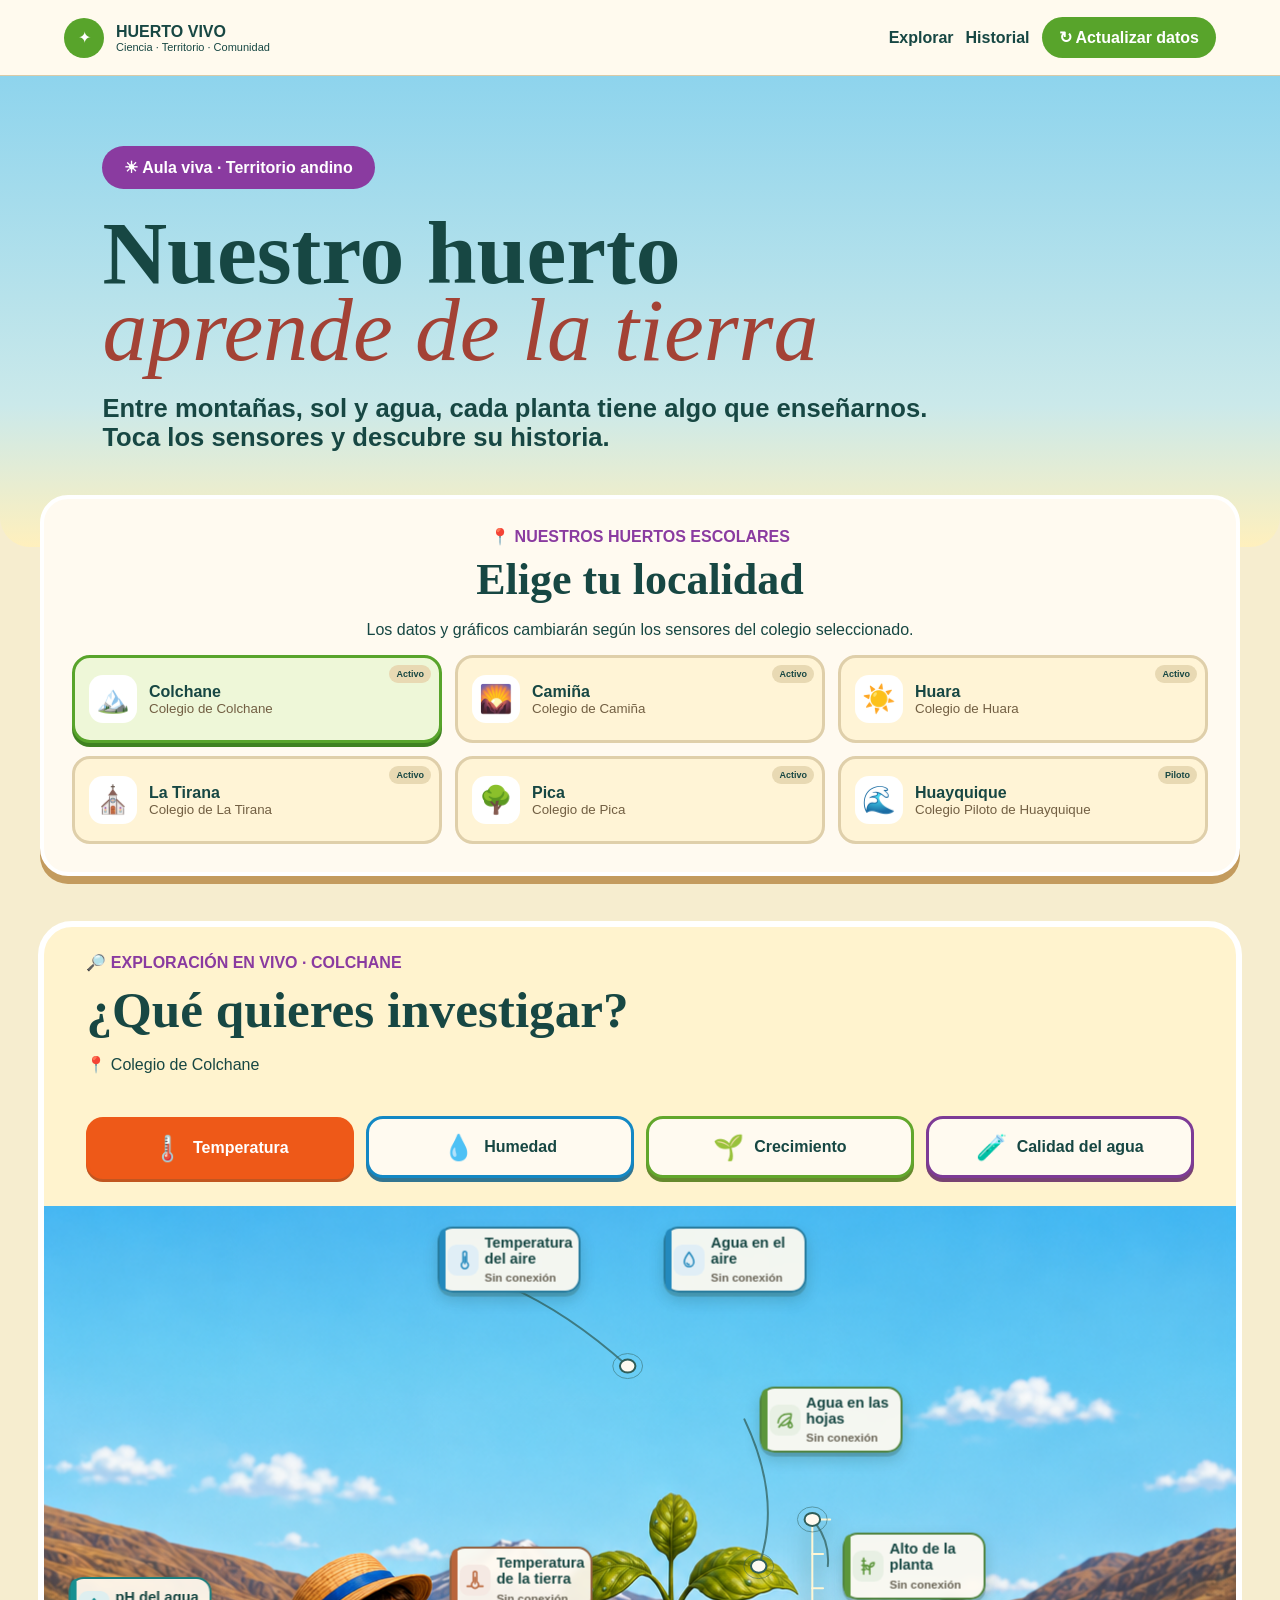
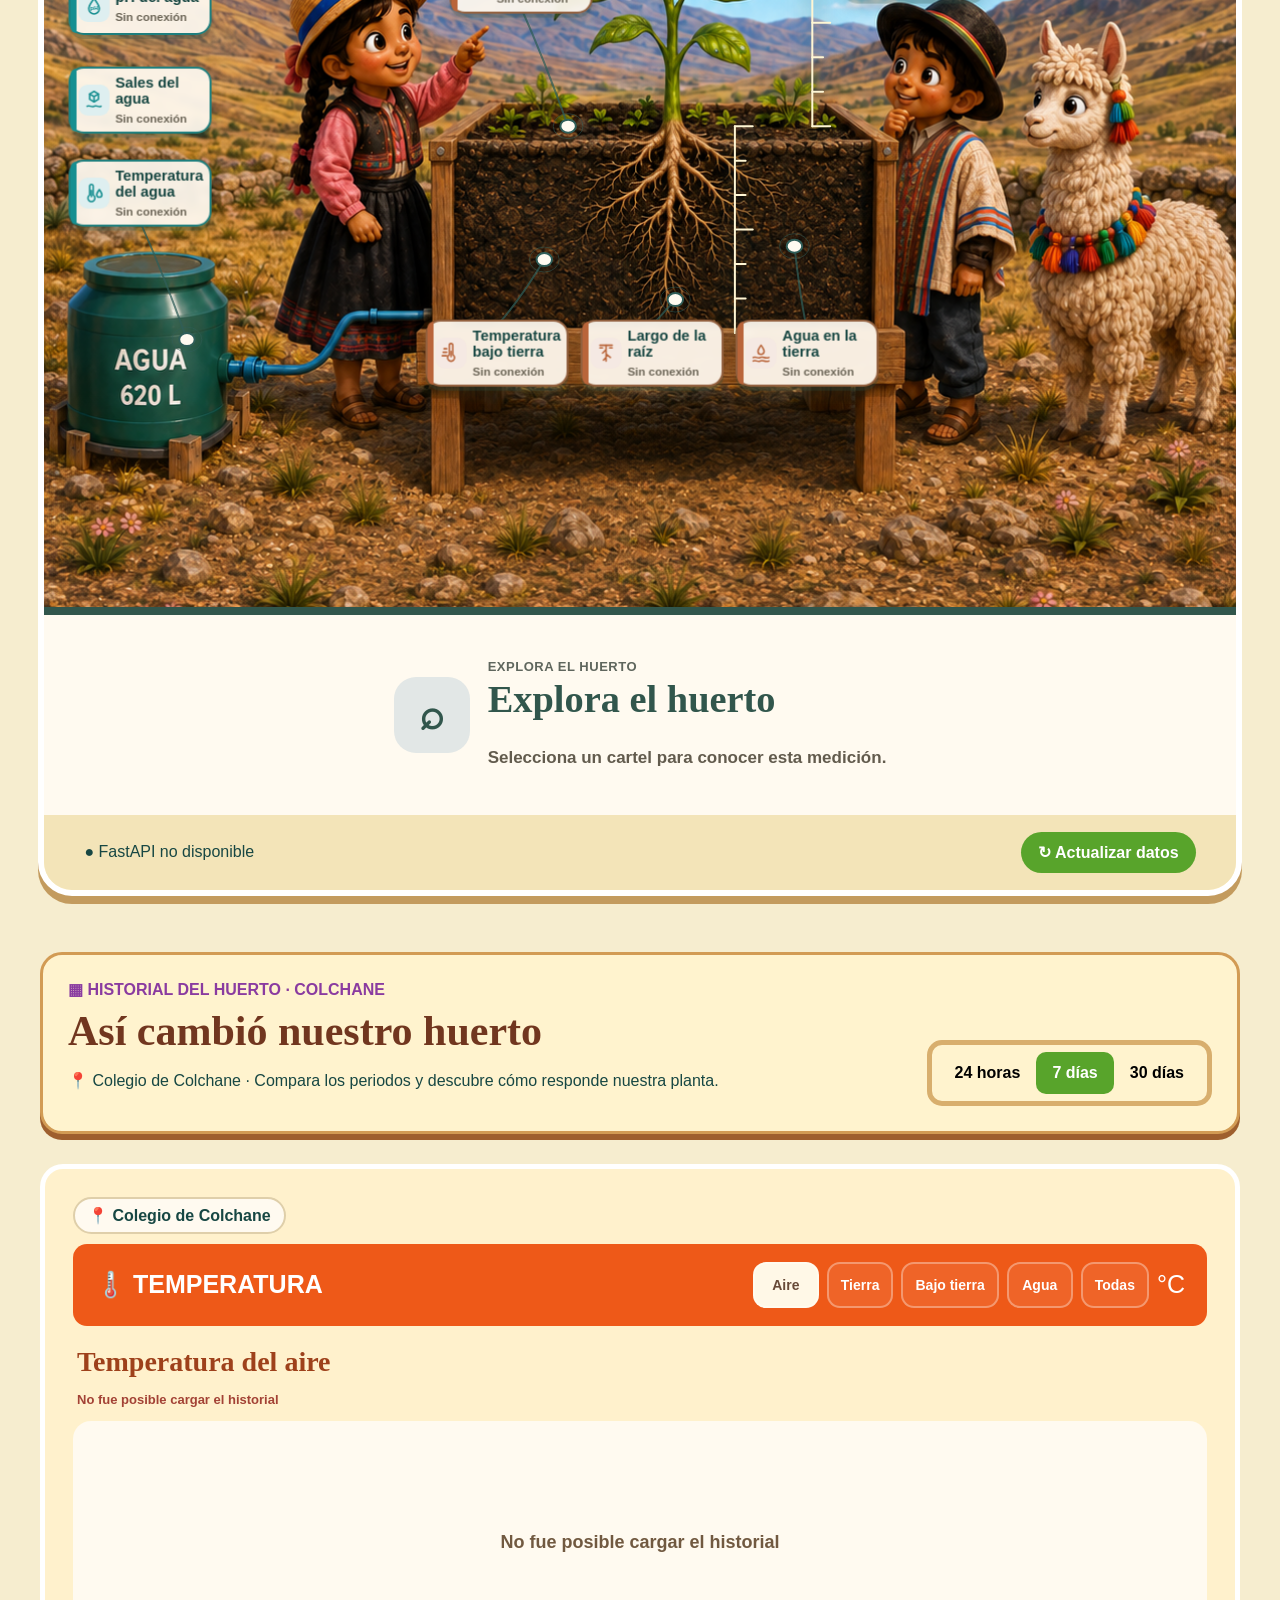
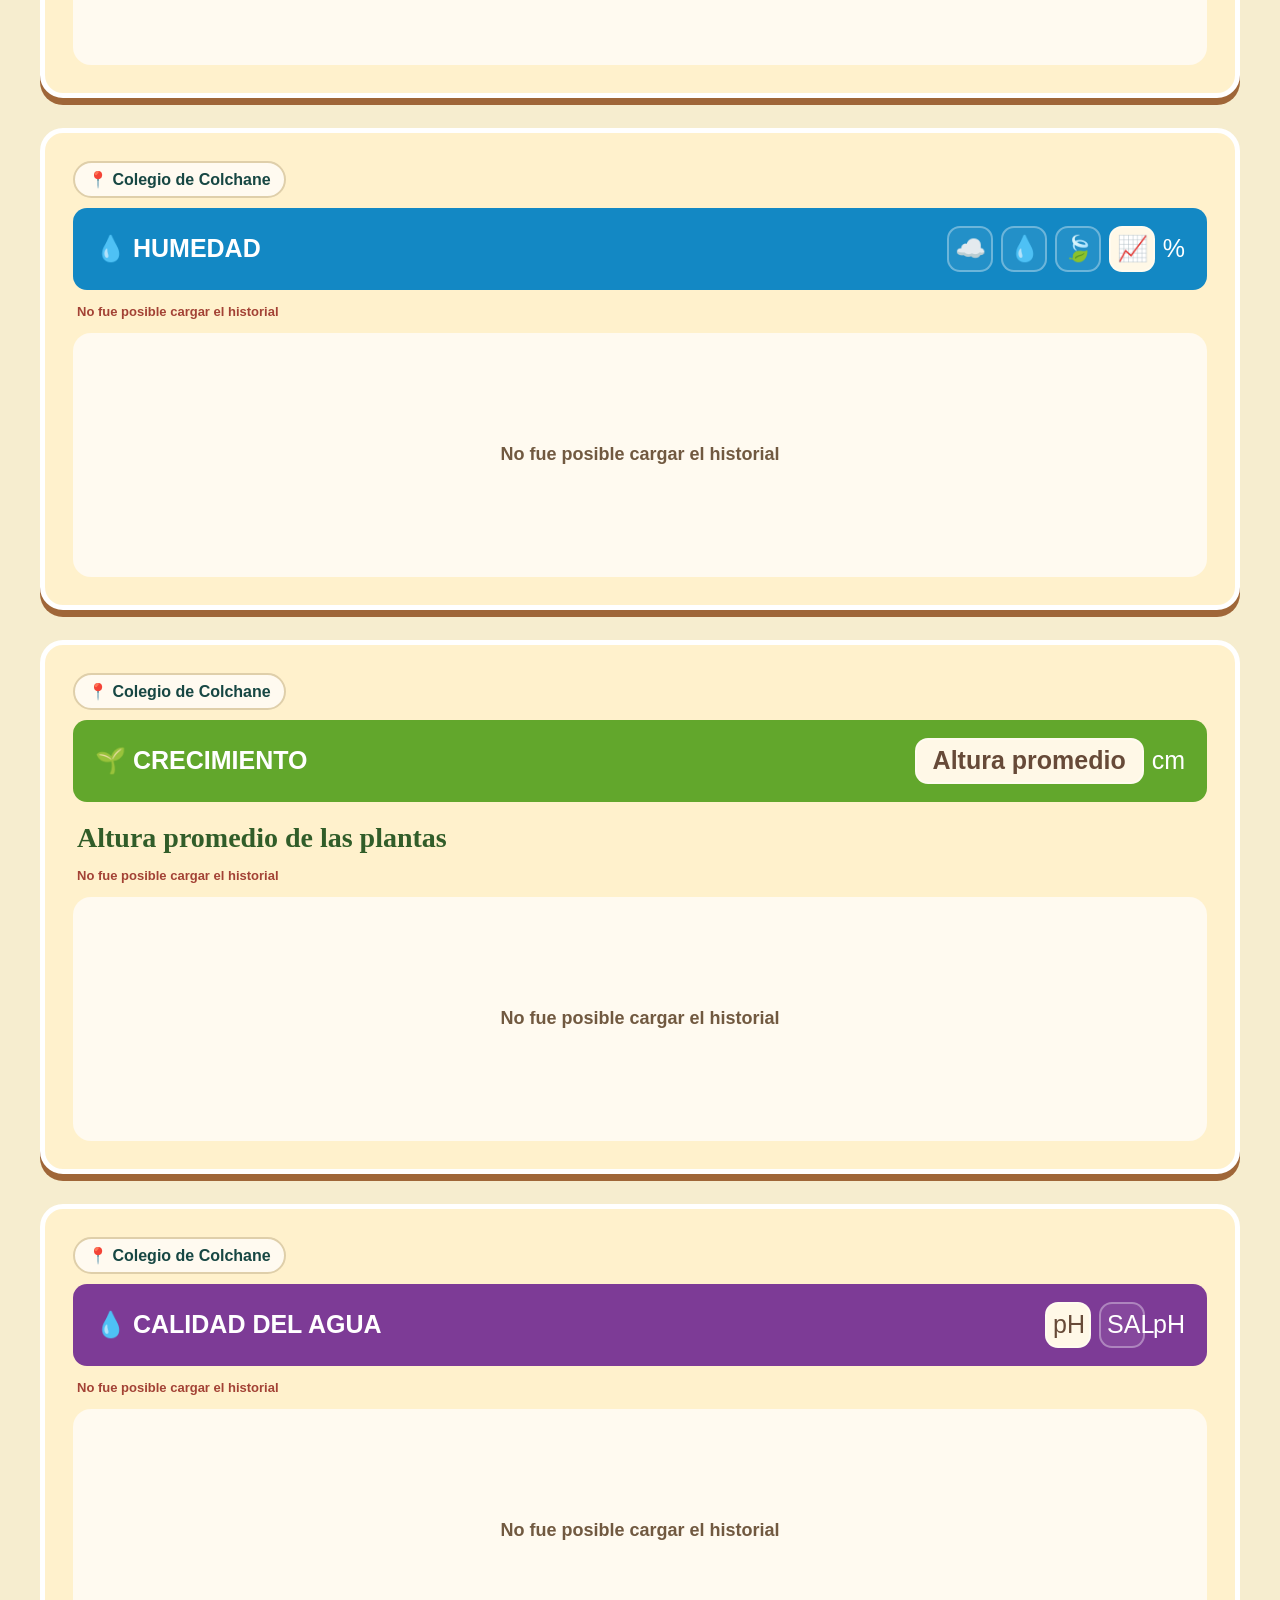
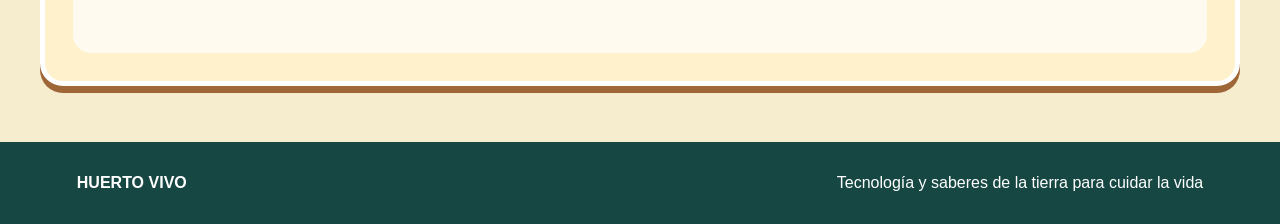
==== frontend/index.html @ 8fa660fb "Initial commit" ====
<!doctype html>
<html lang="es"><head><meta charset="UTF-8"><meta name="viewport" content="width=device-width,initial-scale=1"><title>Huerto Vivo Escolar</title><meta name="description" content="Explora los sensores de los huertos escolares de Tarapacá."><link rel="icon" href="img/favicon.svg"><link rel="stylesheet" href="css/estilos.css?v=8"><link rel="stylesheet" href="css/estados.css?v=2"></head>
<body>
<header class="topbar"><a class="brand" href="#inicio"><span class="brand-icon">✦</span><span><b>HUERTO VIVO</b><small>Ciencia · Territorio · Comunidad</small></span></a><nav><a href="#explorar">Explorar</a><a href="#historial">Historial</a><button class="refresh">↻ Actualizar</button></nav></header>
<main>
<section id="inicio" class="hero"><span class="eyebrow">☀ Aula viva · Territorio andino</span><h1>Nuestro huerto<br><em>aprende de la tierra</em></h1><p>Entre montañas, sol y agua, cada planta tiene algo que enseñarnos. Toca los sensores y descubre su historia.</p></section>
<section class="locality-section"><header><span>📍 Nuestros huertos escolares</span><h2>Elige tu localidad</h2><p>Los datos y gráficos cambiarán según los sensores del colegio seleccionado.</p></header><div id="localidades" class="locality-grid"></div></section>
<section id="explorar" class="explore-shell">
<div class="section-heading"><div><span id="explore-label">🔎 Exploración en vivo</span><h2>¿Qué quieres investigar?</h2><p id="school-context"></p></div></div>
<nav id="research-categories" class="research-categories" aria-label="Variables para investigar"></nav>
<section class="huerto-scene" aria-label="Escena del huerto escolar andino">
<div class="huerto-scene__canvas">
<img class="huerto-scene__background" src="img/huerto-escolar-limpio-recortado.png" width="1186" height="996" alt="Huerto escolar en el paisaje andino">
<svg class="huerto-scene__connections" viewBox="0 0 100 100" preserveAspectRatio="none" aria-hidden="true" focusable="false"></svg>
<div class="huerto-scene__markers"></div>
</div>
<div class="huerto-scene__cards" aria-label="Variables del huerto"></div>
</section>
<section id="educational-detail-panel" class="educational-detail educational-detail--empty" aria-labelledby="educational-detail-title" data-detail-state="empty">
<div class="educational-detail__primary"><div id="educational-detail-icon" class="educational-detail__icon" aria-hidden="true">⌕</div><div><span id="educational-detail-state" class="educational-detail__state">Explora el huerto</span><h3 id="educational-detail-title">Explora el huerto</h3><div id="educational-detail-value-wrap" class="educational-detail__value" hidden><strong id="educational-detail-value"></strong><span id="educational-detail-unit"></span></div><p id="educational-detail-message">Selecciona un cartel para conocer esta medición.</p></div></div>
<div id="educational-detail-context" class="educational-detail__context" hidden><dl><div><dt>Huerto seleccionado</dt><dd id="educational-detail-school"></dd></div><div><dt>Localidad</dt><dd id="educational-detail-locality"></dd></div><div id="educational-detail-date-row"><dt>Última medición</dt><dd id="educational-detail-date"></dd></div><div><dt>Fuente</dt><dd id="educational-detail-source"></dd></div></dl><div class="educational-detail__explanation"><h4>¿Qué nos muestra?</h4><p id="educational-detail-explanation"></p></div></div>
</section>
<p id="educational-detail-status" class="visually-hidden" role="status" aria-live="polite" aria-atomic="true"></p>
<div class="updated"><span id="source">● Datos demostrativos</span><button class="refresh">↻ Actualizar datos</button></div></section>
<section id="historial" class="history"><div class="history-title"><div><span id="history-label">▦ Historial del huerto</span><h2>Así cambió nuestro huerto</h2><p id="history-school"></p></div><div id="periods" class="periods"><button data-period="24h">24 horas</button><button data-period="7d" class="active">7 días</button><button data-period="30d">30 días</button></div></div><div id="charts"></div></section>
</main><footer><b>HUERTO VIVO</b><span>Tecnología y saberes de la tierra para cuidar la vida</span></footer><script type="module" src="js/app.js?v=10"></script></body></html>
---- frontend/css/estilos.css ----
:root{--ink:#174743;--cream:#fff3ce;--paper:#fffaf0;--purple:#8a3ba0;--green:#58a42b}*{box-sizing:border-box}html{scroll-behavior:smooth}body{margin:0;background:#f6edcf;color:var(--ink);font-family:Arial,sans-serif}button,a{font:inherit}button{cursor:pointer}.visually-hidden{position:absolute!important;width:1px!important;height:1px!important;padding:0!important;margin:-1px!important;overflow:hidden!important;clip:rect(0,0,0,0)!important;white-space:nowrap!important;border:0!important}.topbar{position:sticky;top:0;z-index:20;min-height:76px;display:flex;align-items:center;justify-content:space-between;padding:12px clamp(18px,5vw,72px);background:#fffaf0f5;border-bottom:1px solid #d9cba8}.brand{display:flex;gap:12px;align-items:center;text-decoration:none;color:var(--ink)}.brand-icon{width:40px;height:40px;display:grid;place-items:center;border-radius:50%;background:var(--green);color:#fff}.brand b,.brand small{display:block}.brand small{font-size:11px}.topbar nav{display:flex;gap:12px;align-items:center}.topbar nav a{color:var(--ink);text-decoration:none;font-weight:700}.topbar button,.updated button{border:0;border-radius:999px;background:var(--green);color:#fff;padding:11px 17px;font-weight:800}.hero{min-height:430px;padding:70px clamp(28px,8vw,110px);background:linear-gradient(#8ed4ed,#cbe9ea 70%,#fff0bd);border-radius:0 0 30px 30px}.eyebrow{display:inline-block;background:var(--purple);color:#fff;border-radius:999px;padding:12px 22px;font-weight:800}.hero h1,.locality-section h2,.section-heading h2,.history-title h2{font-family:Georgia,serif}.hero h1{margin:25px 0;font-size:clamp(54px,7vw,96px);line-height:.86}.hero h1 em{color:#a34235;font-weight:400}.hero p{max-width:850px;font-size:clamp(18px,2vw,26px);font-weight:700}.locality-section{width:min(1200px,94%);margin:-52px auto 45px;position:relative;z-index:2;padding:28px;background:var(--paper);border:4px solid #fff;border-radius:28px;box-shadow:0 8px 0 #c39b5e}.locality-section>header{text-align:center}.locality-section header>span{color:var(--purple);font-weight:900;text-transform:uppercase}.locality-section h2{margin:8px 0;font-size:44px}.locality-grid{display:grid;grid-template-columns:repeat(3,1fr);gap:13px}.locality-grid button{position:relative;display:grid;grid-template-columns:auto 1fr;gap:12px;align-items:center;min-height:88px;padding:14px;text-align:left;border:3px solid #dfcfaa;border-radius:18px;background:#fff4d6;color:var(--ink)}.locality-grid button.active{border-color:var(--green);background:#eef7d8;box-shadow:0 4px 0 #3f8120}.locality-icon{display:grid;place-items:center;width:48px;height:48px;border-radius:14px;background:#fff;font-size:27px}.locality-grid b,.locality-grid small{display:block}.locality-grid small{color:#725f43}.locality-grid em{position:absolute;right:8px;top:7px;padding:4px 7px;border-radius:99px;background:#e8d9b3;font-size:9px;font-style:normal;font-weight:900}.explore-shell{width:min(1380px,94%);margin:44px auto;background:var(--cream);border:6px solid #fff;border-radius:34px;overflow:hidden;box-shadow:0 8px 0 #c39b5e}.section-heading{display:flex;justify-content:space-between;align-items:center;padding:26px 42px}.section-heading span,.history-title span{color:var(--purple);font-weight:900;text-transform:uppercase}.section-heading h2{font-size:clamp(32px,4vw,54px);margin:8px 0}.huerto-scene{position:relative;width:100%;max-width:100%;overflow:hidden;background:#8ed4ed;isolation:isolate}.huerto-scene__background{position:relative;z-index:0;width:100%;height:auto;display:block}.huerto-scene__connections,.huerto-scene__markers,.huerto-scene__cards{position:absolute;inset:0;width:100%;height:100%}.huerto-scene__connections{z-index:1;pointer-events:none}.huerto-scene__markers{z-index:2}.huerto-scene__cards{z-index:3}.detail-card{--accent:#ef5a19;display:grid;grid-template-columns:auto 1fr auto;gap:22px;align-items:center;padding:30px 42px;background:var(--paper);border-top:8px solid var(--accent)}.detail-icon{width:76px;height:76px;display:grid;place-items:center;border-radius:22px;background:#eee;font-size:42px}.status{color:var(--green);font-weight:900}.detail-copy h3{font:700 34px Georgia,serif;margin:5px 0}.detail-value{min-width:220px;border-left:2px solid #e5d7b8;padding-left:26px}.detail-value strong{font-size:52px;color:var(--accent)}.detail-value span{margin-left:7px;font-weight:800}.detail-value small{display:block}.updated{display:flex;justify-content:space-between;align-items:center;padding:17px 40px;background:#f3e4b8}.history{width:min(1200px,94%);margin:56px auto}.history-title{display:flex;justify-content:space-between;align-items:end;gap:20px;padding:25px;background:var(--cream);border:3px solid #d29b54;border-radius:22px;box-shadow:0 6px 0 #9e5f2e}.history-title h2{font-size:42px;margin:8px 0;color:#71361f}.periods{display:flex;padding:7px;border:5px solid #d8ae6d;border-radius:15px}.periods button{border:0;background:transparent;padding:12px 16px;border-radius:10px;font-weight:800}.periods button.active{background:var(--green);color:#fff}.chart-card{margin-top:30px;padding:28px;border:5px solid #fff;border-radius:23px;background:#fff1cc;box-shadow:0 7px 0 #9f6638}.chart-school{display:inline-flex;margin-bottom:10px;padding:7px 13px;border:2px solid #dfcfaa;border-radius:99px;background:var(--paper);font-weight:900}.chart-card header{display:flex;justify-content:space-between;align-items:center;min-height:76px;padding:18px 22px;border-radius:14px;background:var(--accent);color:#fff;font-size:25px}.chart-controls{display:flex;align-items:center;gap:8px}.chart-controls button{width:46px;height:46px;border:2px solid #ffffff55;border-radius:13px;background:#ffffff12;color:#fff}.chart-controls button.active{background:#fff8e7;color:#674a38}.chart-wrap{margin-top:14px;padding:12px;background:var(--paper);border-radius:18px}.chart-wrap svg{width:100%;height:auto}.grid-line{stroke:#d9ccb2;stroke-dasharray:4 4}.chart-wrap text{fill:#715940;font-size:14px;font-weight:800}footer{display:flex;justify-content:space-between;padding:32px 6vw;background:#174743;color:#fff}
@media(max-width:760px){.topbar nav a,.brand small{display:none}.hero{min-height:350px;padding:45px 24px}.hero h1{font-size:48px}.locality-section{margin:-28px auto 30px;padding:18px 13px}.locality-grid{grid-template-columns:repeat(2,1fr);gap:9px}.locality-grid button{display:block;min-height:105px;padding:10px}.locality-icon{width:40px;height:40px;font-size:22px}.explore-shell{width:96%;border-width:3px}.section-heading{padding:20px}.detail-card{grid-template-columns:auto 1fr;padding:22px 18px}.detail-value{grid-column:1/-1;border:0;border-top:1px solid #ddd;padding:14px 0 0}.updated,.history-title{align-items:start;flex-direction:column}.periods{width:100%}.periods button{flex:1;padding:10px 5px}.chart-card{padding:12px}.chart-card header{font-size:17px}.chart-controls button{width:36px;height:36px}.chart-wrap{overflow-x:auto}.chart-wrap svg{min-width:650px}footer{flex-direction:column;gap:15px}}
.chart-controls .growth-only{width:auto;padding:0 16px;font-weight:900}.growth-card>h3{margin:20px 4px 0;color:#315d29;font:700 28px Georgia,serif}.growth-summary{display:grid;grid-template-columns:1.2fr 1fr .8fr;gap:12px;margin:16px 4px}.growth-summary>div{display:grid;gap:5px;padding:14px;border:2px solid #d7ddb8;border-radius:14px;background:#f9f6dd}.growth-summary small{color:#715940;font-weight:800}.growth-summary strong{color:#367727;font-size:28px}.growth-summary strong span{font-size:15px}.growth-summary b{font-size:18px}.growth-empty{min-height:220px;display:grid;place-items:center;padding:28px;color:#715940;font-size:18px;font-weight:900;text-align:center}.growth-line{fill:none;stroke:#58a42b;stroke-width:5;stroke-linecap:round;stroke-linejoin:round}.growth-point{fill:#2f7a2c;stroke:#fff9e8;stroke-width:4}.chart-wrap .axis-title{fill:#315d29;font-size:13px;font-weight:900}
@media(max-width:760px){.growth-card header{align-items:flex-start;flex-direction:column}.chart-controls .growth-only{width:auto}.growth-summary{grid-template-columns:1fr}}
.temperature-controls{flex-wrap:wrap;justify-content:flex-end}.chart-controls.temperature-controls button{width:auto;min-width:66px;padding:0 12px;font-size:14px;font-weight:900}.water-temperature-card>h3{margin:20px 4px 0;color:#146a89;font:700 28px Georgia,serif}.water-temperature-line{fill:none;stroke:#168bb8;stroke-width:5;stroke-linecap:round;stroke-linejoin:round}.water-temperature-point{fill:#087ba8;stroke:#fff9e8;stroke-width:4}.chart-wrap .water-axis{fill:#146a89}
@media(max-width:760px){.water-temperature-card header{align-items:flex-start;flex-direction:column}.temperature-controls{justify-content:flex-start}.chart-controls.temperature-controls button{min-width:auto;padding:0 9px;font-size:12px}}
.research-categories{display:grid;grid-template-columns:repeat(4,1fr);gap:12px;padding:0 42px 28px}.research-categories button{display:flex;align-items:center;justify-content:center;gap:10px;min-height:62px;padding:12px 16px;border:3px solid var(--category-color);border-radius:17px;background:#fffaf0;color:var(--ink);font-weight:900;box-shadow:0 4px 0 color-mix(in srgb,var(--category-color) 65%,#6e512e)}.research-categories button span{font-size:25px}.research-categories button.active,.research-categories button:hover{background:var(--category-color);color:#fff;transform:translateY(1px);box-shadow:0 3px 0 color-mix(in srgb,var(--category-color) 65%,#6e512e)}.temperature-variable-title{margin:20px 4px 0;color:#9e411b;font:700 28px Georgia,serif}.chart-card{scroll-margin-top:95px}
@media(max-width:760px){.research-categories{grid-template-columns:repeat(2,1fr);padding:0 18px 24px}.research-categories button{min-height:54px;padding:9px;font-size:13px}.research-categories button span{font-size:20px}}
.all-temperatures-card>h3{margin:20px 4px 0;color:#9e411b;font:700 28px Georgia,serif}.temperature-legend{display:flex;flex-wrap:wrap;gap:10px 18px;margin:15px 4px 3px;padding:12px 15px;border:2px solid #ead1aa;border-radius:14px;background:#fffaf0}.temperature-legend span{display:flex;align-items:center;gap:7px;font-weight:900}.temperature-legend i{width:22px;height:5px;border-radius:99px;background:var(--series-color)}.temperature-legend small{padding:2px 6px;border-radius:99px;background:#efe2c9;color:#725f43;font-size:9px;text-transform:uppercase}.temperature-legend .missing{opacity:.45}.chart-wrap .temperature-axis{fill:#9e411b}

/* Etapa 2: carteles educativos superpuestos a la escena limpia. */
.huerto-scene__canvas{position:relative;width:100%;overflow:hidden}
.huerto-scene__connections,.huerto-scene__markers{position:absolute;inset:0;width:100%;height:100%}
.huerto-scene__cards{position:absolute;inset:0;width:100%;height:100%;z-index:3;pointer-events:none}
.huerto-scene__connections{z-index:1;overflow:visible;pointer-events:none}
.huerto-scene__markers{z-index:2;pointer-events:none}
.sensor-connection{color:#305e59;transition:color .18s ease,filter .18s ease,opacity .18s ease}
.sensor-connection path{fill:none;stroke:currentColor;stroke-width:2;stroke-linecap:round;stroke-linejoin:round;vector-effect:non-scaling-stroke;opacity:.72}
.sensor-connection circle{fill:#fffaf0;stroke:currentColor;stroke-width:2;vector-effect:non-scaling-stroke}
.sensor-connection__pulse{fill:none!important;stroke-width:1!important;opacity:.5}
.sensor-ruler{color:#fff6d4;filter:drop-shadow(0 1px 1px #173f39);transition:color .18s ease,opacity .18s ease,filter .18s ease}
.sensor-ruler__spine,.sensor-ruler__tick{stroke:currentColor;stroke-width:2;stroke-linecap:round;vector-effect:non-scaling-stroke}
.sensor-marker{display:none}
.sensor-group{display:contents}
.sensor-group__title{display:none}
.sensor-card{--card-accent:var(--group-accent,#bd6837);position:absolute;left:calc(var(--card-x)*1%);top:calc(var(--card-y)*1%);transform:translate(-50%,-50%);width:clamp(110px,12%,150px);min-height:58px;display:grid;grid-template-columns:31px minmax(0,1fr);gap:6px;align-items:center;padding:7px 8px;border:2px solid color-mix(in srgb,var(--card-accent) 72%,#31564c);border-radius:15px;background:#fffaf0ed;color:#174743;text-align:left;box-shadow:0 4px 0 #31564c42,0 7px 15px #173f3938;backdrop-filter:blur(3px);pointer-events:auto;transition:transform .18s ease,box-shadow .18s ease,background .18s ease,opacity .18s ease,filter .18s ease}
.sensor-card::before{content:"";position:absolute;inset:0 auto 0 0;width:6px;border-radius:15px 0 0 15px;background:var(--card-accent)}
.sensor-card__icon{width:31px;height:31px;padding:5px;border-radius:9px;background:color-mix(in srgb,var(--card-accent) 14%,#fff);fill:none;stroke:var(--card-accent);stroke-width:1.8;stroke-linecap:round;stroke-linejoin:round}
.sensor-card__icon text{fill:var(--card-accent);stroke:none;font:800 7px Arial,sans-serif;text-anchor:middle}
.sensor-card__copy,.sensor-card__label,.sensor-card__value{display:block;min-width:0}
.sensor-card__label{font-size:clamp(11px,1.15vw,15px);font-weight:900;line-height:1.08}
.sensor-card__value{margin-top:5px;color:#6b6557;font-size:clamp(9px,.9vw,12px);font-weight:800}
.sensor-card:hover,.sensor-card:focus-visible,.sensor-card.is-highlighted,.sensor-card.is-selected{transform:translate(-50%,-53%);background:#fffdf5;box-shadow:0 6px 0 var(--card-accent),0 10px 24px #173f3952;outline:3px solid #fff;outline-offset:2px}
.sensor-connection.is-highlighted{color:#7c3f91;filter:drop-shadow(0 0 2px #fff)}
.sensor-connection.is-highlighted path{stroke-width:3;opacity:1}
.sensor-ruler.is-highlighted{color:#fff;filter:drop-shadow(0 0 3px #4d2670)}
.huerto-scene.has-sensor-selection .sensor-card.is-muted{opacity:.52;filter:saturate(.65)}
.huerto-scene.has-sensor-selection .sensor-connection.is-muted{opacity:.2}
.huerto-scene.has-sensor-selection .sensor-ruler.is-muted{opacity:.28}

@media(max-width:1050px) and (min-width:769px){
 .sensor-card{width:12.5%;min-height:52px;grid-template-columns:27px minmax(0,1fr);gap:4px;padding:5px 6px;border-radius:12px}
 .sensor-card__icon{width:29px;height:29px;padding:5px;border-radius:8px}
 .sensor-card__label{font-size:11px}
 .sensor-card__value{margin-top:3px;font-size:9px}
}

@media(max-width:768px){
 .huerto-scene{overflow:hidden;background:#fffaf0}
 .huerto-scene__connections{display:none}
 .huerto-scene__markers{display:block}
 .huerto-scene__cards{position:relative;inset:auto;width:auto;height:auto;display:block;padding:13px;background:#f7e9c3;pointer-events:auto}
 .sensor-group{display:grid;grid-template-columns:repeat(2,minmax(0,1fr));gap:10px;margin:0 0 12px;padding:11px;border:2px solid color-mix(in srgb,var(--group-accent) 42%,#d7c9a4);border-radius:17px;background:#fffaf0b8}
 .sensor-group:last-child{margin-bottom:0}
 .sensor-group__title{display:block;grid-column:1/-1;margin:0;color:var(--group-accent);font:800 17px Georgia,serif}
 .sensor-marker{--marker-accent:#31564c;position:absolute;left:var(--marker-x);top:var(--marker-y);transform:translate(-50%,-50%);width:26px;height:26px;display:grid;place-items:center;padding:0;border:2px solid #fff;border-radius:50%;background:var(--marker-accent);color:#fff;font-size:11px;font-weight:900;box-shadow:0 2px 0 #173f39,0 3px 8px #173f3970;pointer-events:auto;transition:transform .18s ease,box-shadow .18s ease}
 .sensor-marker:focus-visible,.sensor-marker.is-highlighted{transform:translate(-50%,-50%) scale(1.28);outline:3px solid #fff3a9;outline-offset:2px;box-shadow:0 0 0 3px #174743,0 5px 12px #173f3970}
 .sensor-card{position:relative;left:auto;top:auto;transform:none;width:auto;min-width:0;min-height:66px;order:var(--mobile-order);grid-template-columns:32px minmax(0,1fr);gap:7px;padding:9px;border-radius:14px;box-shadow:0 3px 0 #31564c42,0 5px 10px #173f3926}
 .sensor-card__icon{width:31px;height:31px;padding:5px;border-radius:9px}
 .sensor-card__label{font-size:12px;line-height:1.12}
 .sensor-card__value{margin-top:4px;font-size:10px}
 .sensor-card:hover,.sensor-card:focus-visible,.sensor-card.is-highlighted,.sensor-card.is-selected{transform:translateY(-2px);box-shadow:0 4px 0 var(--card-accent),0 7px 14px #173f3938}
}

@media(max-width:370px){
 .huerto-scene__cards{padding:9px}
 .sensor-group{gap:8px;padding:9px}
 .sensor-card{min-height:64px;padding:7px;grid-template-columns:29px minmax(0,1fr)}
 .sensor-card__icon{width:28px;height:28px}
 .sensor-card__label{font-size:11px}
}

@media(prefers-reduced-motion:reduce){
 .sensor-card,.sensor-marker,.sensor-connection,.sensor-ruler{transition:none}
}

/* Panel único de detalle de los carteles educativos. */
.educational-detail{--detail-accent:#31564c;display:grid;grid-template-columns:minmax(280px,.8fr) minmax(0,1.2fr);gap:clamp(22px,4vw,54px);align-items:center;width:100%;padding:clamp(24px,4vw,44px);border-top:8px solid var(--detail-accent);background:#fffaf0;color:var(--ink);scroll-margin-top:92px;overflow-wrap:anywhere}
.educational-detail__primary{display:grid;grid-template-columns:auto minmax(0,1fr);gap:18px;align-items:start;min-width:0}
.educational-detail__icon{width:76px;height:76px;display:grid;place-items:center;border-radius:22px;background:color-mix(in srgb,var(--detail-accent) 14%,#fff);color:var(--detail-accent);font-size:42px;font-weight:900}
.educational-detail__icon .sensor-card__icon{width:54px;height:54px;padding:8px;background:transparent;stroke:var(--detail-accent)}
.educational-detail__state{display:block;margin-bottom:5px;color:#5f665d;font-size:13px;font-weight:900;text-transform:uppercase;letter-spacing:.04em}
.educational-detail h3{margin:0;color:var(--detail-accent);font:700 clamp(28px,3vw,42px) Georgia,serif;line-height:1.08}
.educational-detail__value{display:flex;align-items:baseline;gap:8px;margin-top:13px}
.educational-detail__value strong{color:var(--detail-accent);font-size:clamp(38px,5vw,62px);line-height:1}
.educational-detail__value span{font-size:18px;font-weight:900}
.educational-detail__primary p{margin:13px 0 0;color:#625b4d;font-size:17px;font-weight:700;line-height:1.45}
.educational-detail__context{min-width:0;padding:20px 22px;border:2px solid color-mix(in srgb,var(--detail-accent) 28%,#d9cba8);border-radius:20px;background:#fffdf7}
.educational-detail__context dl{display:grid;grid-template-columns:repeat(2,minmax(0,1fr));gap:13px 20px;margin:0}
.educational-detail__context dl>div{min-width:0}
.educational-detail__context dt{color:#75684f;font-size:12px;font-weight:900;text-transform:uppercase;letter-spacing:.03em}
.educational-detail__context dd{margin:4px 0 0;font-weight:800;line-height:1.35}
.educational-detail__explanation{margin-top:18px;padding-top:17px;border-top:1px solid #ded2b8}
.educational-detail__explanation h4{margin:0 0 7px;color:var(--detail-accent);font:700 21px Georgia,serif}
.educational-detail__explanation p{margin:0;line-height:1.55}
.educational-detail--empty{grid-template-columns:1fr;min-height:175px}
.educational-detail--empty .educational-detail__primary{align-items:center;max-width:720px;margin:auto}

@media(max-width:768px){
 .educational-detail{grid-template-columns:1fr;gap:18px;padding:22px 17px;border-top-width:6px;scroll-margin-top:84px}
 .educational-detail__primary{grid-template-columns:58px minmax(0,1fr);gap:13px}
 .educational-detail__icon{width:58px;height:58px;border-radius:17px;font-size:32px}
 .educational-detail__icon .sensor-card__icon{width:43px;height:43px;padding:6px}
 .educational-detail h3{font-size:27px}
 .educational-detail__value strong{font-size:42px}
 .educational-detail__context{padding:17px}
 .educational-detail__context dl{grid-template-columns:1fr;gap:11px}
 .educational-detail--empty{min-height:150px}
}
---- frontend/css/estados.css ----
.chart-state {
  margin: 14px 4px 0;
  font-size: 13px;
  font-weight: 800;
}

.chart-state.ok { color: #347c24; }
.chart-state.cargando { color: #765d2b; }
.chart-state.error { color: #a34235; }
.chart-state.vacio,
.chart-state.demo { color: #725f43; }
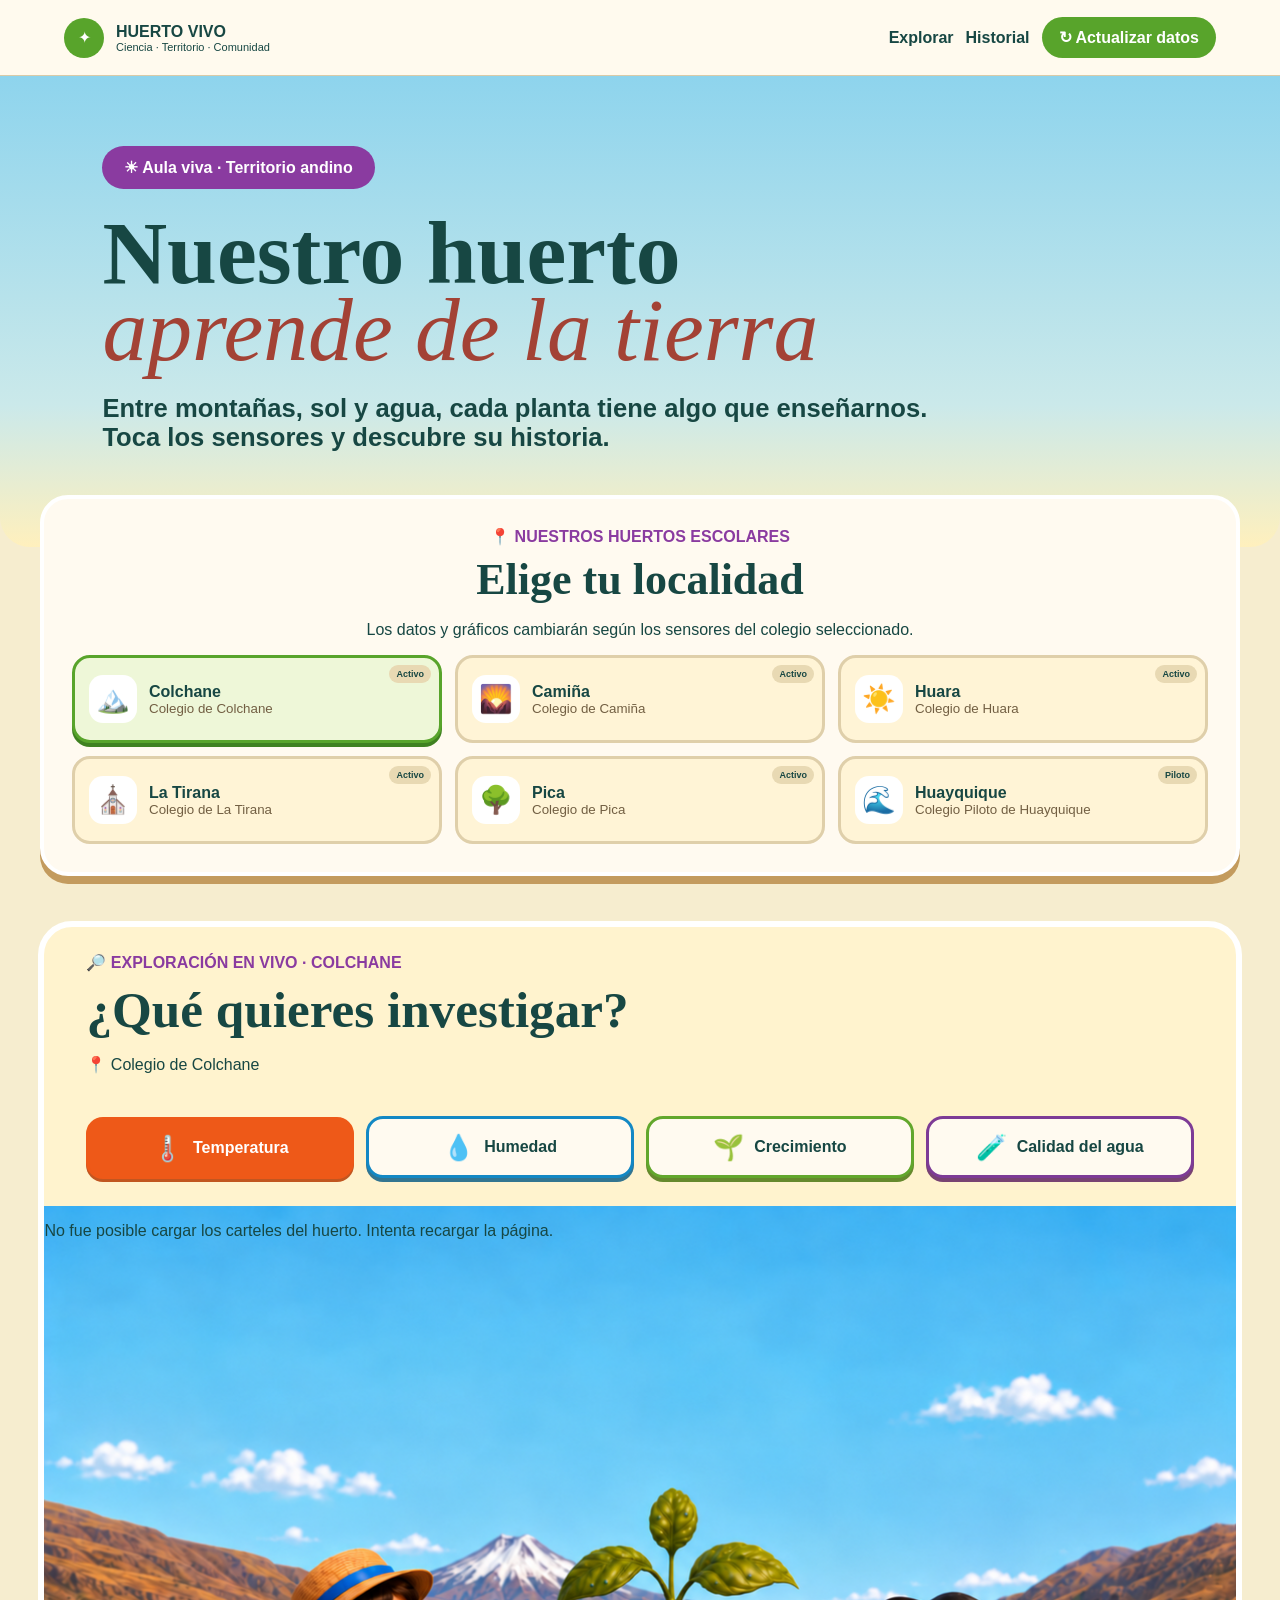
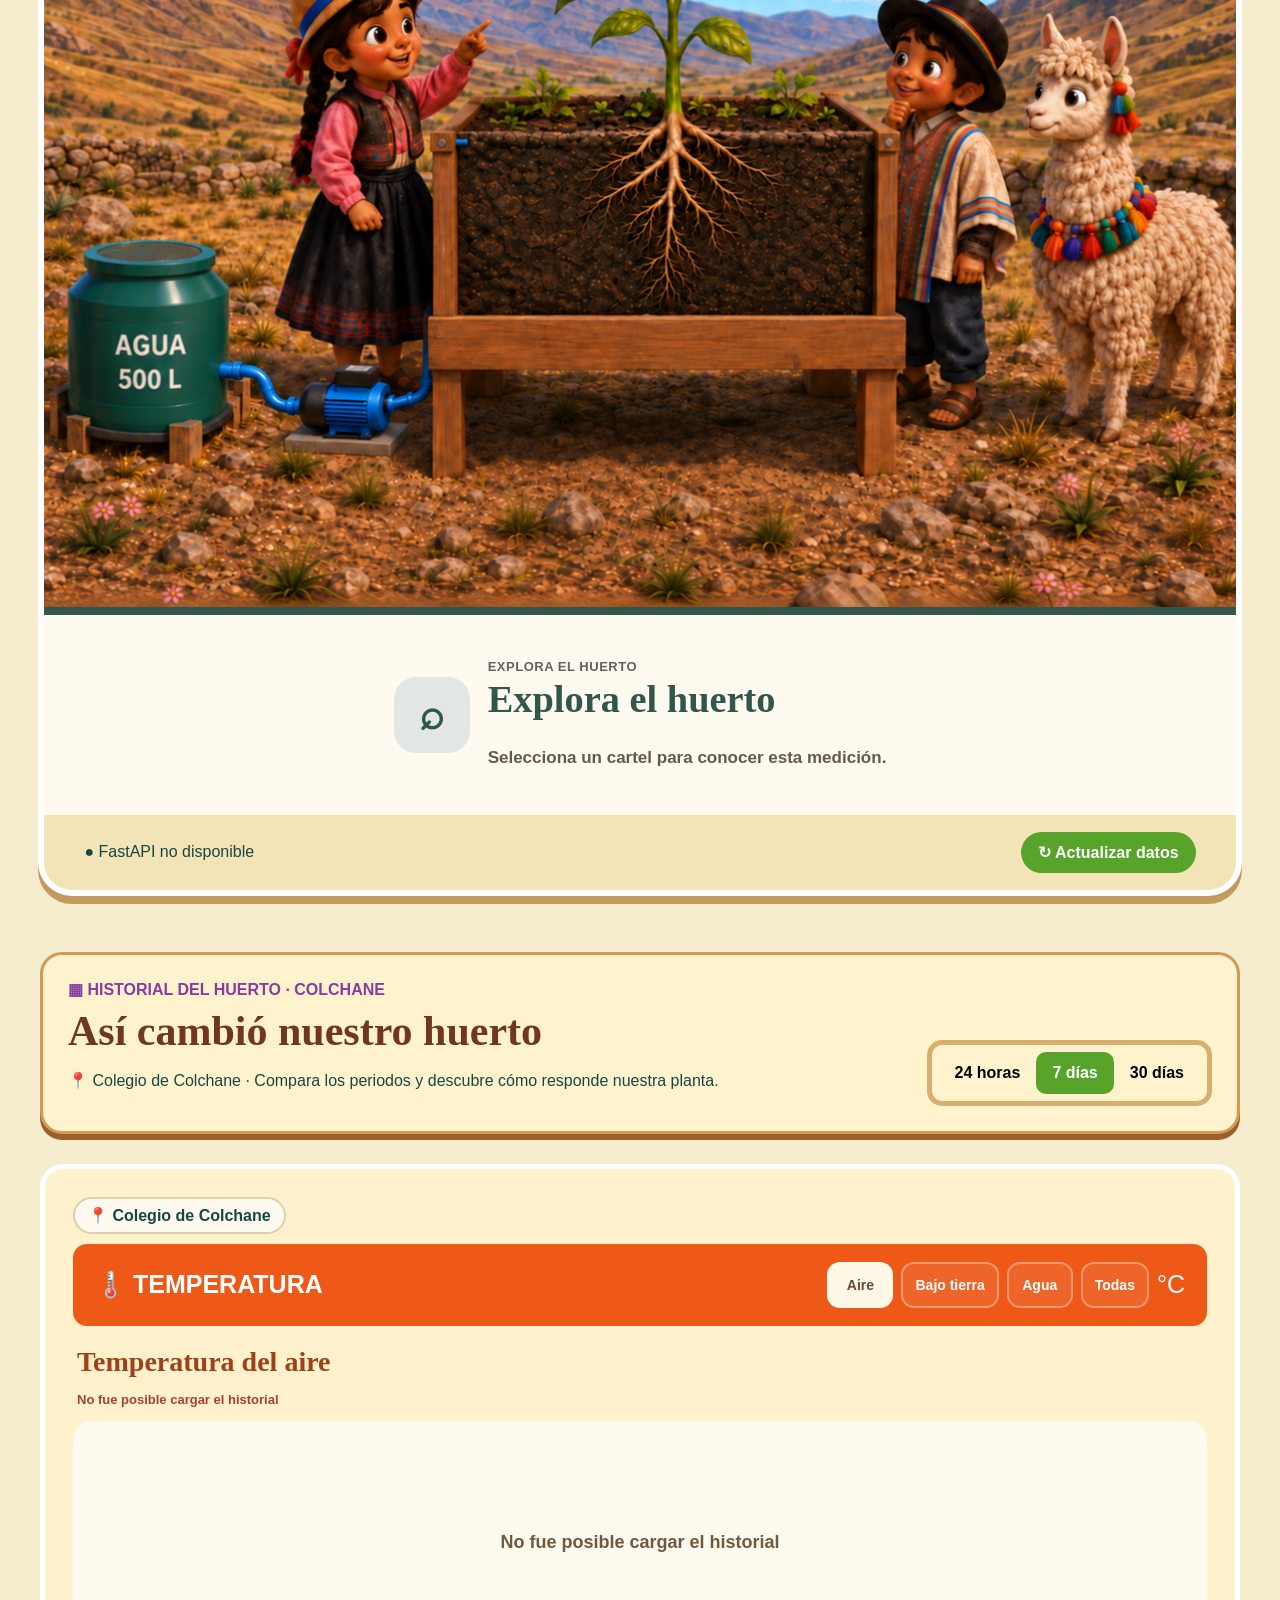
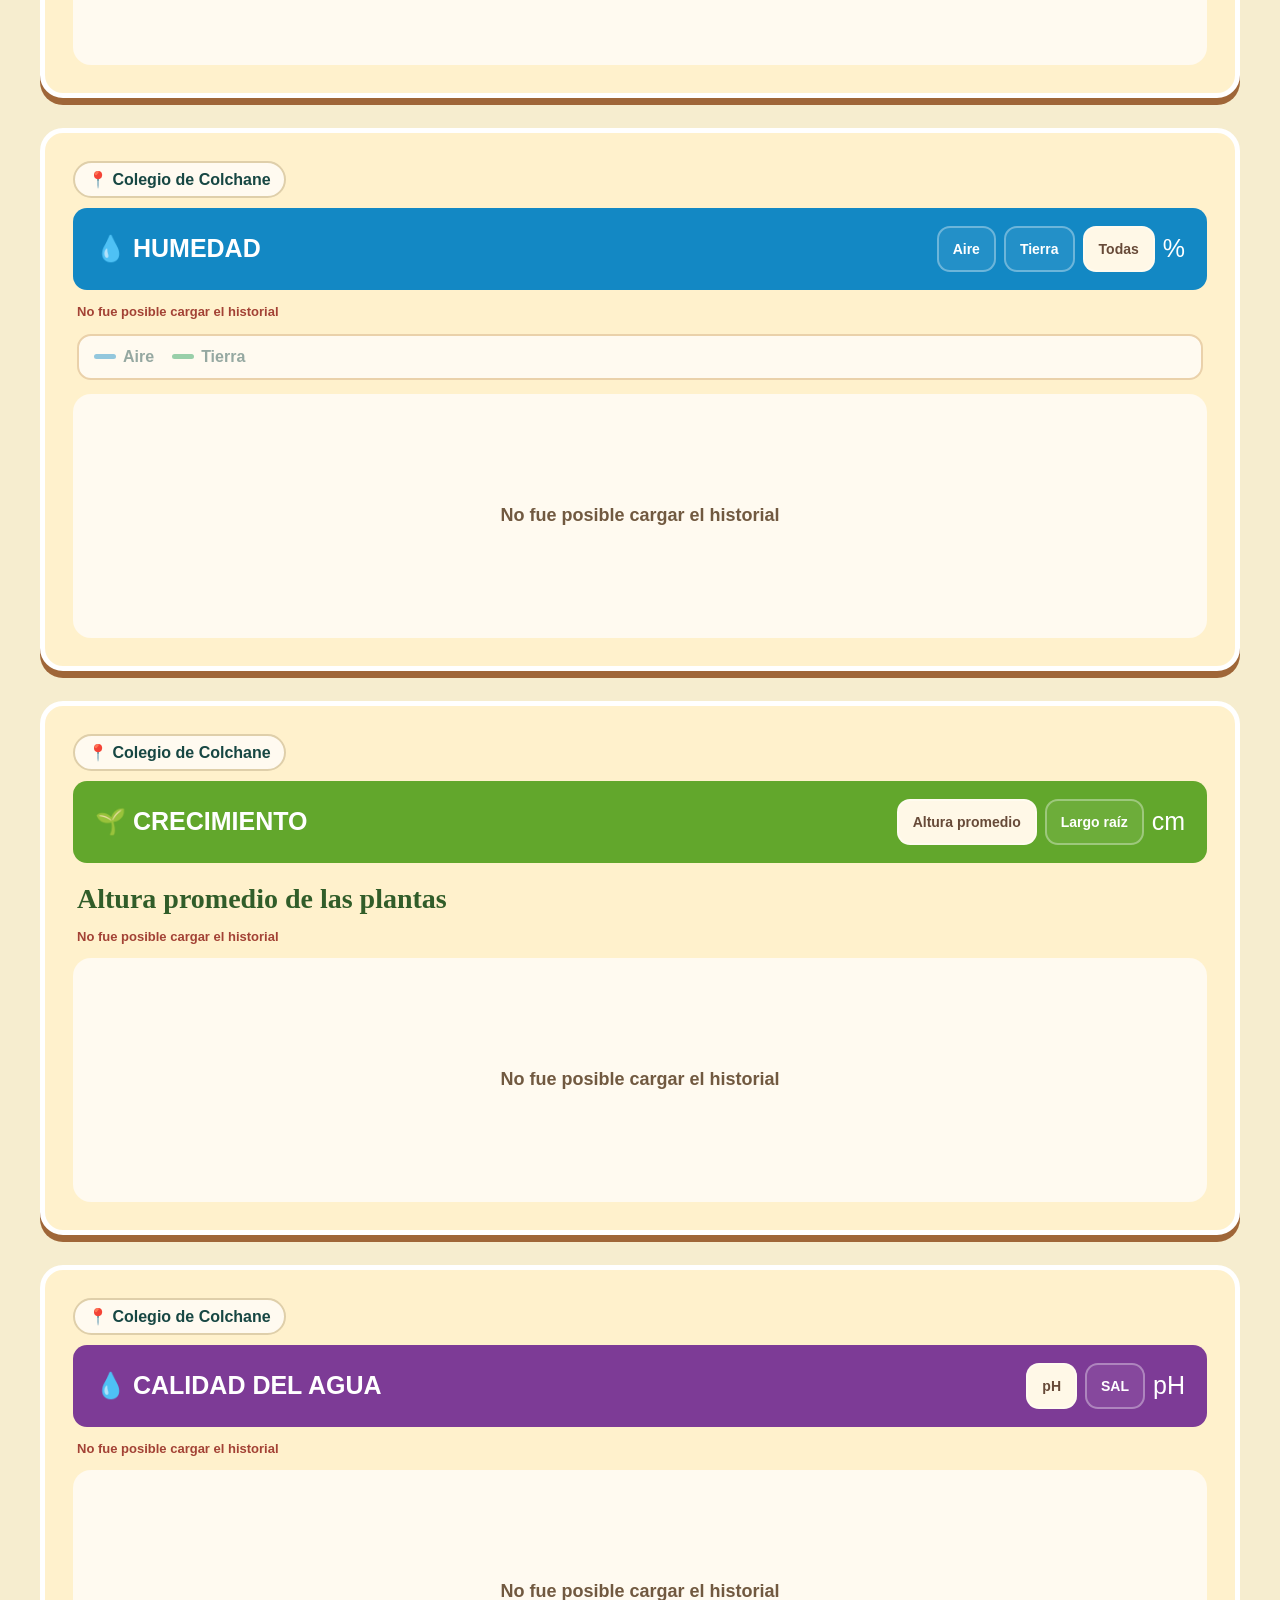
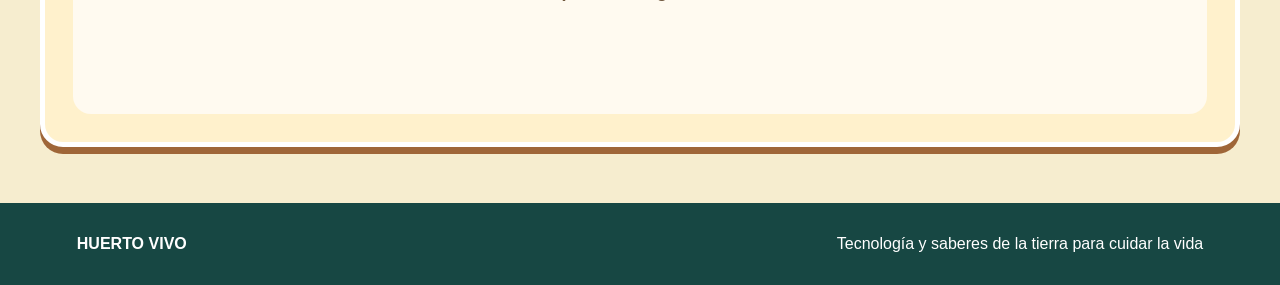
==== commit 10b35a60: "Actualiza backend, carteles educativos y visualización del Huerto 2027" ====
--- a/frontend/index.html
+++ b/frontend/index.html
@@ -1,5 +1,5 @@
 <!doctype html>
-<html lang="es"><head><meta charset="UTF-8"><meta name="viewport" content="width=device-width,initial-scale=1"><title>Huerto Vivo Escolar</title><meta name="description" content="Explora los sensores de los huertos escolares de Tarapacá."><link rel="icon" href="img/favicon.svg"><link rel="stylesheet" href="css/estilos.css?v=8"><link rel="stylesheet" href="css/estados.css?v=2"></head>
+<html lang="es"><head><meta charset="UTF-8"><meta name="viewport" content="width=device-width,initial-scale=1"><title>Huerto Vivo Escolar</title><meta name="description" content="Explora los sensores de los huertos escolares de Tarapacá."><link rel="icon" href="img/favicon.svg"><link rel="stylesheet" href="css/estilos.css?v=12"><link rel="stylesheet" href="css/estados.css?v=2"></head>
 <body>
 <header class="topbar"><a class="brand" href="#inicio"><span class="brand-icon">✦</span><span><b>HUERTO VIVO</b><small>Ciencia · Territorio · Comunidad</small></span></a><nav><a href="#explorar">Explorar</a><a href="#historial">Historial</a><button class="refresh">↻ Actualizar</button></nav></header>
 <main>
@@ -18,9 +18,9 @@
 </section>
 <section id="educational-detail-panel" class="educational-detail educational-detail--empty" aria-labelledby="educational-detail-title" data-detail-state="empty">
 <div class="educational-detail__primary"><div id="educational-detail-icon" class="educational-detail__icon" aria-hidden="true">⌕</div><div><span id="educational-detail-state" class="educational-detail__state">Explora el huerto</span><h3 id="educational-detail-title">Explora el huerto</h3><div id="educational-detail-value-wrap" class="educational-detail__value" hidden><strong id="educational-detail-value"></strong><span id="educational-detail-unit"></span></div><p id="educational-detail-message">Selecciona un cartel para conocer esta medición.</p></div></div>
-<div id="educational-detail-context" class="educational-detail__context" hidden><dl><div><dt>Huerto seleccionado</dt><dd id="educational-detail-school"></dd></div><div><dt>Localidad</dt><dd id="educational-detail-locality"></dd></div><div id="educational-detail-date-row"><dt>Última medición</dt><dd id="educational-detail-date"></dd></div><div><dt>Fuente</dt><dd id="educational-detail-source"></dd></div></dl><div class="educational-detail__explanation"><h4>¿Qué nos muestra?</h4><p id="educational-detail-explanation"></p></div></div>
+<div id="educational-detail-context" class="educational-detail__context" hidden><dl><div><dt>Huerto seleccionado</dt><dd id="educational-detail-school"></dd></div><div><dt>Localidad</dt><dd id="educational-detail-locality"></dd></div><div id="educational-detail-date-row"><dt>Última medición</dt><dd id="educational-detail-date"></dd></div><div><dt>Fuente</dt><dd id="educational-detail-source"></dd></div></dl><div class="educational-detail__explanation"><h4>¿Qué nos muestra?</h4><p id="educational-detail-explanation"></p></div><div id="educational-detail-range" class="educational-detail__range" hidden><span id="educational-detail-range-dot" class="status-dot" aria-hidden="true"></span><span>Rango de la campaña: <strong id="educational-detail-range-text"></strong></span></div></div>
 </section>
 <p id="educational-detail-status" class="visually-hidden" role="status" aria-live="polite" aria-atomic="true"></p>
 <div class="updated"><span id="source">● Datos demostrativos</span><button class="refresh">↻ Actualizar datos</button></div></section>
 <section id="historial" class="history"><div class="history-title"><div><span id="history-label">▦ Historial del huerto</span><h2>Así cambió nuestro huerto</h2><p id="history-school"></p></div><div id="periods" class="periods"><button data-period="24h">24 horas</button><button data-period="7d" class="active">7 días</button><button data-period="30d">30 días</button></div></div><div id="charts"></div></section>
-</main><footer><b>HUERTO VIVO</b><span>Tecnología y saberes de la tierra para cuidar la vida</span></footer><script type="module" src="js/app.js?v=10"></script></body></html>
+</main><footer><b>HUERTO VIVO</b><span>Tecnología y saberes de la tierra para cuidar la vida</span></footer><script type="module" src="js/app.js?v=22"></script></body></html>
--- a/frontend/css/estilos.css
+++ b/frontend/css/estilos.css
@@ -1,12 +1,12 @@
-:root{--ink:#174743;--cream:#fff3ce;--paper:#fffaf0;--purple:#8a3ba0;--green:#58a42b}*{box-sizing:border-box}html{scroll-behavior:smooth}body{margin:0;background:#f6edcf;color:var(--ink);font-family:Arial,sans-serif}button,a{font:inherit}button{cursor:pointer}.visually-hidden{position:absolute!important;width:1px!important;height:1px!important;padding:0!important;margin:-1px!important;overflow:hidden!important;clip:rect(0,0,0,0)!important;white-space:nowrap!important;border:0!important}.topbar{position:sticky;top:0;z-index:20;min-height:76px;display:flex;align-items:center;justify-content:space-between;padding:12px clamp(18px,5vw,72px);background:#fffaf0f5;border-bottom:1px solid #d9cba8}.brand{display:flex;gap:12px;align-items:center;text-decoration:none;color:var(--ink)}.brand-icon{width:40px;height:40px;display:grid;place-items:center;border-radius:50%;background:var(--green);color:#fff}.brand b,.brand small{display:block}.brand small{font-size:11px}.topbar nav{display:flex;gap:12px;align-items:center}.topbar nav a{color:var(--ink);text-decoration:none;font-weight:700}.topbar button,.updated button{border:0;border-radius:999px;background:var(--green);color:#fff;padding:11px 17px;font-weight:800}.hero{min-height:430px;padding:70px clamp(28px,8vw,110px);background:linear-gradient(#8ed4ed,#cbe9ea 70%,#fff0bd);border-radius:0 0 30px 30px}.eyebrow{display:inline-block;background:var(--purple);color:#fff;border-radius:999px;padding:12px 22px;font-weight:800}.hero h1,.locality-section h2,.section-heading h2,.history-title h2{font-family:Georgia,serif}.hero h1{margin:25px 0;font-size:clamp(54px,7vw,96px);line-height:.86}.hero h1 em{color:#a34235;font-weight:400}.hero p{max-width:850px;font-size:clamp(18px,2vw,26px);font-weight:700}.locality-section{width:min(1200px,94%);margin:-52px auto 45px;position:relative;z-index:2;padding:28px;background:var(--paper);border:4px solid #fff;border-radius:28px;box-shadow:0 8px 0 #c39b5e}.locality-section>header{text-align:center}.locality-section header>span{color:var(--purple);font-weight:900;text-transform:uppercase}.locality-section h2{margin:8px 0;font-size:44px}.locality-grid{display:grid;grid-template-columns:repeat(3,1fr);gap:13px}.locality-grid button{position:relative;display:grid;grid-template-columns:auto 1fr;gap:12px;align-items:center;min-height:88px;padding:14px;text-align:left;border:3px solid #dfcfaa;border-radius:18px;background:#fff4d6;color:var(--ink)}.locality-grid button.active{border-color:var(--green);background:#eef7d8;box-shadow:0 4px 0 #3f8120}.locality-icon{display:grid;place-items:center;width:48px;height:48px;border-radius:14px;background:#fff;font-size:27px}.locality-grid b,.locality-grid small{display:block}.locality-grid small{color:#725f43}.locality-grid em{position:absolute;right:8px;top:7px;padding:4px 7px;border-radius:99px;background:#e8d9b3;font-size:9px;font-style:normal;font-weight:900}.explore-shell{width:min(1380px,94%);margin:44px auto;background:var(--cream);border:6px solid #fff;border-radius:34px;overflow:hidden;box-shadow:0 8px 0 #c39b5e}.section-heading{display:flex;justify-content:space-between;align-items:center;padding:26px 42px}.section-heading span,.history-title span{color:var(--purple);font-weight:900;text-transform:uppercase}.section-heading h2{font-size:clamp(32px,4vw,54px);margin:8px 0}.huerto-scene{position:relative;width:100%;max-width:100%;overflow:hidden;background:#8ed4ed;isolation:isolate}.huerto-scene__background{position:relative;z-index:0;width:100%;height:auto;display:block}.huerto-scene__connections,.huerto-scene__markers,.huerto-scene__cards{position:absolute;inset:0;width:100%;height:100%}.huerto-scene__connections{z-index:1;pointer-events:none}.huerto-scene__markers{z-index:2}.huerto-scene__cards{z-index:3}.detail-card{--accent:#ef5a19;display:grid;grid-template-columns:auto 1fr auto;gap:22px;align-items:center;padding:30px 42px;background:var(--paper);border-top:8px solid var(--accent)}.detail-icon{width:76px;height:76px;display:grid;place-items:center;border-radius:22px;background:#eee;font-size:42px}.status{color:var(--green);font-weight:900}.detail-copy h3{font:700 34px Georgia,serif;margin:5px 0}.detail-value{min-width:220px;border-left:2px solid #e5d7b8;padding-left:26px}.detail-value strong{font-size:52px;color:var(--accent)}.detail-value span{margin-left:7px;font-weight:800}.detail-value small{display:block}.updated{display:flex;justify-content:space-between;align-items:center;padding:17px 40px;background:#f3e4b8}.history{width:min(1200px,94%);margin:56px auto}.history-title{display:flex;justify-content:space-between;align-items:end;gap:20px;padding:25px;background:var(--cream);border:3px solid #d29b54;border-radius:22px;box-shadow:0 6px 0 #9e5f2e}.history-title h2{font-size:42px;margin:8px 0;color:#71361f}.periods{display:flex;padding:7px;border:5px solid #d8ae6d;border-radius:15px}.periods button{border:0;background:transparent;padding:12px 16px;border-radius:10px;font-weight:800}.periods button.active{background:var(--green);color:#fff}.chart-card{margin-top:30px;padding:28px;border:5px solid #fff;border-radius:23px;background:#fff1cc;box-shadow:0 7px 0 #9f6638}.chart-school{display:inline-flex;margin-bottom:10px;padding:7px 13px;border:2px solid #dfcfaa;border-radius:99px;background:var(--paper);font-weight:900}.chart-card header{display:flex;justify-content:space-between;align-items:center;min-height:76px;padding:18px 22px;border-radius:14px;background:var(--accent);color:#fff;font-size:25px}.chart-controls{display:flex;align-items:center;gap:8px}.chart-controls button{width:46px;height:46px;border:2px solid #ffffff55;border-radius:13px;background:#ffffff12;color:#fff}.chart-controls button.active{background:#fff8e7;color:#674a38}.chart-wrap{margin-top:14px;padding:12px;background:var(--paper);border-radius:18px}.chart-wrap svg{width:100%;height:auto}.grid-line{stroke:#d9ccb2;stroke-dasharray:4 4}.chart-wrap text{fill:#715940;font-size:14px;font-weight:800}footer{display:flex;justify-content:space-between;padding:32px 6vw;background:#174743;color:#fff}
-@media(max-width:760px){.topbar nav a,.brand small{display:none}.hero{min-height:350px;padding:45px 24px}.hero h1{font-size:48px}.locality-section{margin:-28px auto 30px;padding:18px 13px}.locality-grid{grid-template-columns:repeat(2,1fr);gap:9px}.locality-grid button{display:block;min-height:105px;padding:10px}.locality-icon{width:40px;height:40px;font-size:22px}.explore-shell{width:96%;border-width:3px}.section-heading{padding:20px}.detail-card{grid-template-columns:auto 1fr;padding:22px 18px}.detail-value{grid-column:1/-1;border:0;border-top:1px solid #ddd;padding:14px 0 0}.updated,.history-title{align-items:start;flex-direction:column}.periods{width:100%}.periods button{flex:1;padding:10px 5px}.chart-card{padding:12px}.chart-card header{font-size:17px}.chart-controls button{width:36px;height:36px}.chart-wrap{overflow-x:auto}.chart-wrap svg{min-width:650px}footer{flex-direction:column;gap:15px}}
+:root{--ink:#174743;--cream:#fff3ce;--paper:#fffaf0;--purple:#8a3ba0;--green:#58a42b}*{box-sizing:border-box}html{scroll-behavior:smooth}body{margin:0;background:#f6edcf;color:var(--ink);font-family:Arial,sans-serif}button,a{font:inherit}button{cursor:pointer}.visually-hidden{position:absolute!important;width:1px!important;height:1px!important;padding:0!important;margin:-1px!important;overflow:hidden!important;clip:rect(0,0,0,0)!important;white-space:nowrap!important;border:0!important}.topbar{position:sticky;top:0;z-index:20;min-height:76px;display:flex;align-items:center;justify-content:space-between;padding:12px clamp(18px,5vw,72px);background:#fffaf0f5;border-bottom:1px solid #d9cba8}.brand{display:flex;gap:12px;align-items:center;text-decoration:none;color:var(--ink)}.brand-icon{width:40px;height:40px;display:grid;place-items:center;border-radius:50%;background:var(--green);color:#fff}.brand b,.brand small{display:block}.brand small{font-size:11px}.topbar nav{display:flex;gap:12px;align-items:center}.topbar nav a{color:var(--ink);text-decoration:none;font-weight:700}.topbar button,.updated button{border:0;border-radius:999px;background:var(--green);color:#fff;padding:11px 17px;font-weight:800}.hero{min-height:430px;padding:70px clamp(28px,8vw,110px);background:linear-gradient(#8ed4ed,#cbe9ea 70%,#fff0bd);border-radius:0 0 30px 30px}.eyebrow{display:inline-block;background:var(--purple);color:#fff;border-radius:999px;padding:12px 22px;font-weight:800}.hero h1,.locality-section h2,.section-heading h2,.history-title h2{font-family:Georgia,serif}.hero h1{margin:25px 0;font-size:clamp(54px,7vw,96px);line-height:.86}.hero h1 em{color:#a34235;font-weight:400}.hero p{max-width:850px;font-size:clamp(18px,2vw,26px);font-weight:700}.locality-section{width:min(1200px,94%);margin:-52px auto 45px;position:relative;z-index:2;padding:28px;background:var(--paper);border:4px solid #fff;border-radius:28px;box-shadow:0 8px 0 #c39b5e}.locality-section>header{text-align:center}.locality-section header>span{color:var(--purple);font-weight:900;text-transform:uppercase}.locality-section h2{margin:8px 0;font-size:44px}.locality-grid{display:grid;grid-template-columns:repeat(3,1fr);gap:13px}.locality-grid button{position:relative;display:grid;grid-template-columns:auto 1fr;gap:12px;align-items:center;min-height:88px;padding:14px;text-align:left;border:3px solid #dfcfaa;border-radius:18px;background:#fff4d6;color:var(--ink)}.locality-grid button.active{border-color:var(--green);background:#eef7d8;box-shadow:0 4px 0 #3f8120}.locality-icon{display:grid;place-items:center;width:48px;height:48px;border-radius:14px;background:#fff;font-size:27px}.locality-grid b,.locality-grid small{display:block}.locality-grid small{color:#725f43}.locality-grid em{position:absolute;right:8px;top:7px;padding:4px 7px;border-radius:99px;background:#e8d9b3;font-size:9px;font-style:normal;font-weight:900}.explore-shell{width:min(1380px,94%);margin:44px auto;background:var(--cream);border:6px solid #fff;border-radius:34px;overflow:hidden;box-shadow:0 8px 0 #c39b5e}.section-heading{display:flex;justify-content:space-between;align-items:center;padding:26px 42px}.section-heading span,.history-title span{color:var(--purple);font-weight:900;text-transform:uppercase}.section-heading h2{font-size:clamp(32px,4vw,54px);margin:8px 0}.huerto-scene{position:relative;width:100%;max-width:100%;overflow:hidden;background:#8ed4ed;isolation:isolate}.huerto-scene__background{position:relative;z-index:0;width:100%;height:auto;display:block}.huerto-scene__connections,.huerto-scene__markers,.huerto-scene__cards{position:absolute;inset:0;width:100%;height:100%}.huerto-scene__connections{z-index:1;pointer-events:none}.huerto-scene__markers{z-index:2}.huerto-scene__cards{z-index:3}.detail-card{--accent:#ef5a19;display:grid;grid-template-columns:auto 1fr auto;gap:22px;align-items:center;padding:30px 42px;background:var(--paper);border-top:8px solid var(--accent)}.detail-icon{width:76px;height:76px;display:grid;place-items:center;border-radius:22px;background:#eee;font-size:42px}.status{color:var(--green);font-weight:900}.detail-copy h3{font:700 34px Georgia,serif;margin:5px 0}.detail-value{min-width:220px;border-left:2px solid #e5d7b8;padding-left:26px}.detail-value strong{font-size:52px;color:var(--accent)}.detail-value span{margin-left:7px;font-weight:800}.detail-value small{display:block}.updated{display:flex;justify-content:space-between;align-items:center;padding:17px 40px;background:#f3e4b8}.history{width:min(1200px,94%);margin:56px auto}.history-title{display:flex;justify-content:space-between;align-items:end;gap:20px;padding:25px;background:var(--cream);border:3px solid #d29b54;border-radius:22px;box-shadow:0 6px 0 #9e5f2e}.history-title h2{font-size:42px;margin:8px 0;color:#71361f}.periods{display:flex;padding:7px;border:5px solid #d8ae6d;border-radius:15px}.periods button{border:0;background:transparent;padding:12px 16px;border-radius:10px;font-weight:800}.periods button.active{background:var(--green);color:#fff}.chart-card{margin-top:30px;padding:28px;border:5px solid #fff;border-radius:23px;background:#fff1cc;box-shadow:0 7px 0 #9f6638}.chart-school{display:inline-flex;margin-bottom:10px;padding:7px 13px;border:2px solid #dfcfaa;border-radius:99px;background:var(--paper);font-weight:900}.chart-card header{display:flex;justify-content:space-between;align-items:center;min-height:76px;padding:18px 22px;border-radius:14px;background:var(--accent);color:#fff;font-size:25px}.chart-controls{display:flex;align-items:center;gap:8px}.chart-controls button{width:auto;min-width:46px;height:46px;padding:0 14px;border:2px solid #ffffff55;border-radius:13px;background:#ffffff12;color:#fff;font-size:14px;font-weight:900}.chart-controls button.active{background:#fff8e7;color:#674a38}.chart-wrap{margin-top:14px;padding:12px;background:var(--paper);border-radius:18px}.chart-wrap svg{width:100%;height:auto}.grid-line{stroke:#d9ccb2;stroke-dasharray:4 4}.chart-wrap text{fill:#715940;font-size:14px;font-weight:800}footer{display:flex;justify-content:space-between;padding:32px 6vw;background:#174743;color:#fff}
+@media(max-width:760px){.topbar nav a,.brand small{display:none}.hero{min-height:350px;padding:45px 24px}.hero h1{font-size:48px}.locality-section{margin:-28px auto 30px;padding:18px 13px}.locality-grid{grid-template-columns:repeat(2,1fr);gap:9px}.locality-grid button{display:block;min-height:105px;padding:10px}.locality-icon{width:40px;height:40px;font-size:22px}.explore-shell{width:96%;border-width:3px}.section-heading{padding:20px}.detail-card{grid-template-columns:auto 1fr;padding:22px 18px}.detail-value{grid-column:1/-1;border:0;border-top:1px solid #ddd;padding:14px 0 0}.updated,.history-title{align-items:start;flex-direction:column}.periods{width:100%}.periods button{flex:1;padding:10px 5px}.chart-card{padding:12px}.chart-card header{font-size:17px}.chart-controls button{width:auto;min-width:36px;height:36px;padding:0 10px;font-size:12px}.chart-wrap{overflow-x:auto}.chart-wrap svg{min-width:650px}footer{flex-direction:column;gap:15px}}
 .chart-controls .growth-only{width:auto;padding:0 16px;font-weight:900}.growth-card>h3{margin:20px 4px 0;color:#315d29;font:700 28px Georgia,serif}.growth-summary{display:grid;grid-template-columns:1.2fr 1fr .8fr;gap:12px;margin:16px 4px}.growth-summary>div{display:grid;gap:5px;padding:14px;border:2px solid #d7ddb8;border-radius:14px;background:#f9f6dd}.growth-summary small{color:#715940;font-weight:800}.growth-summary strong{color:#367727;font-size:28px}.growth-summary strong span{font-size:15px}.growth-summary b{font-size:18px}.growth-empty{min-height:220px;display:grid;place-items:center;padding:28px;color:#715940;font-size:18px;font-weight:900;text-align:center}.growth-line{fill:none;stroke:#58a42b;stroke-width:5;stroke-linecap:round;stroke-linejoin:round}.growth-point{fill:#2f7a2c;stroke:#fff9e8;stroke-width:4}.chart-wrap .axis-title{fill:#315d29;font-size:13px;font-weight:900}
 @media(max-width:760px){.growth-card header{align-items:flex-start;flex-direction:column}.chart-controls .growth-only{width:auto}.growth-summary{grid-template-columns:1fr}}
 .temperature-controls{flex-wrap:wrap;justify-content:flex-end}.chart-controls.temperature-controls button{width:auto;min-width:66px;padding:0 12px;font-size:14px;font-weight:900}.water-temperature-card>h3{margin:20px 4px 0;color:#146a89;font:700 28px Georgia,serif}.water-temperature-line{fill:none;stroke:#168bb8;stroke-width:5;stroke-linecap:round;stroke-linejoin:round}.water-temperature-point{fill:#087ba8;stroke:#fff9e8;stroke-width:4}.chart-wrap .water-axis{fill:#146a89}
 @media(max-width:760px){.water-temperature-card header{align-items:flex-start;flex-direction:column}.temperature-controls{justify-content:flex-start}.chart-controls.temperature-controls button{min-width:auto;padding:0 9px;font-size:12px}}
 .research-categories{display:grid;grid-template-columns:repeat(4,1fr);gap:12px;padding:0 42px 28px}.research-categories button{display:flex;align-items:center;justify-content:center;gap:10px;min-height:62px;padding:12px 16px;border:3px solid var(--category-color);border-radius:17px;background:#fffaf0;color:var(--ink);font-weight:900;box-shadow:0 4px 0 color-mix(in srgb,var(--category-color) 65%,#6e512e)}.research-categories button span{font-size:25px}.research-categories button.active,.research-categories button:hover{background:var(--category-color);color:#fff;transform:translateY(1px);box-shadow:0 3px 0 color-mix(in srgb,var(--category-color) 65%,#6e512e)}.temperature-variable-title{margin:20px 4px 0;color:#9e411b;font:700 28px Georgia,serif}.chart-card{scroll-margin-top:95px}
 @media(max-width:760px){.research-categories{grid-template-columns:repeat(2,1fr);padding:0 18px 24px}.research-categories button{min-height:54px;padding:9px;font-size:13px}.research-categories button span{font-size:20px}}
-.all-temperatures-card>h3{margin:20px 4px 0;color:#9e411b;font:700 28px Georgia,serif}.temperature-legend{display:flex;flex-wrap:wrap;gap:10px 18px;margin:15px 4px 3px;padding:12px 15px;border:2px solid #ead1aa;border-radius:14px;background:#fffaf0}.temperature-legend span{display:flex;align-items:center;gap:7px;font-weight:900}.temperature-legend i{width:22px;height:5px;border-radius:99px;background:var(--series-color)}.temperature-legend small{padding:2px 6px;border-radius:99px;background:#efe2c9;color:#725f43;font-size:9px;text-transform:uppercase}.temperature-legend .missing{opacity:.45}.chart-wrap .temperature-axis{fill:#9e411b}
+.all-temperatures-card>h3{margin:20px 4px 0;color:#9e411b;font:700 28px Georgia,serif}.series-legend{display:flex;flex-wrap:wrap;gap:10px 18px;margin:15px 4px 3px;padding:12px 15px;border:2px solid #ead1aa;border-radius:14px;background:#fffaf0}.series-legend span{display:flex;align-items:center;gap:7px;font-weight:900}.series-legend i{width:22px;height:5px;border-radius:99px;background:var(--series-color)}.series-legend small{padding:2px 6px;border-radius:99px;background:#efe2c9;color:#725f43;font-size:9px;text-transform:uppercase}.series-legend .missing{opacity:.45}.chart-wrap .temperature-axis{fill:#9e411b}
 
 /* Etapa 2: carteles educativos superpuestos a la escena limpia. */
 .huerto-scene__canvas{position:relative;width:100%;overflow:hidden}
@@ -23,13 +23,17 @@
 .sensor-marker{display:none}
 .sensor-group{display:contents}
 .sensor-group__title{display:none}
-.sensor-card{--card-accent:var(--group-accent,#bd6837);position:absolute;left:calc(var(--card-x)*1%);top:calc(var(--card-y)*1%);transform:translate(-50%,-50%);width:clamp(110px,12%,150px);min-height:58px;display:grid;grid-template-columns:31px minmax(0,1fr);gap:6px;align-items:center;padding:7px 8px;border:2px solid color-mix(in srgb,var(--card-accent) 72%,#31564c);border-radius:15px;background:#fffaf0ed;color:#174743;text-align:left;box-shadow:0 4px 0 #31564c42,0 7px 15px #173f3938;backdrop-filter:blur(3px);pointer-events:auto;transition:transform .18s ease,box-shadow .18s ease,background .18s ease,opacity .18s ease,filter .18s ease}
+.sensor-card{--card-accent:var(--group-accent,#bd6837);--value-size:clamp(14px,1.75vw,22px);position:absolute;left:calc(var(--card-x)*1%);top:calc(var(--card-y)*1%);transform:translate(-50%,-50%);width:clamp(120px,13%,165px);min-height:68px;display:grid;grid-template-columns:34px minmax(0,1fr);gap:7px;align-items:center;padding:9px 10px;border:2px solid color-mix(in srgb,var(--card-accent) 72%,#31564c);border-radius:16px;background:#fffaf0ed;color:#174743;text-align:left;box-shadow:0 4px 0 #31564c42,0 7px 15px #173f3938;backdrop-filter:blur(3px);pointer-events:auto;transition:transform .18s ease,box-shadow .18s ease,background .18s ease,opacity .18s ease,filter .18s ease}
 .sensor-card::before{content:"";position:absolute;inset:0 auto 0 0;width:6px;border-radius:15px 0 0 15px;background:var(--card-accent)}
-.sensor-card__icon{width:31px;height:31px;padding:5px;border-radius:9px;background:color-mix(in srgb,var(--card-accent) 14%,#fff);fill:none;stroke:var(--card-accent);stroke-width:1.8;stroke-linecap:round;stroke-linejoin:round}
+.sensor-card__icon{width:34px;height:34px;padding:5px;border-radius:9px;background:color-mix(in srgb,var(--card-accent) 14%,#fff);fill:none;stroke:var(--card-accent);stroke-width:1.8;stroke-linecap:round;stroke-linejoin:round}
 .sensor-card__icon text{fill:var(--card-accent);stroke:none;font:800 7px Arial,sans-serif;text-anchor:middle}
 .sensor-card__copy,.sensor-card__label,.sensor-card__value{display:block;min-width:0}
-.sensor-card__label{font-size:clamp(11px,1.15vw,15px);font-weight:900;line-height:1.08}
-.sensor-card__value{margin-top:5px;color:#6b6557;font-size:clamp(9px,.9vw,12px);font-weight:800}
+.status-dot{position:absolute;top:6px;right:6px;width:14px;height:14px;border-radius:50%;box-shadow:0 0 0 2px #fffaf0ed;pointer-events:none}
+.status-dot-green{background:#3f9142}
+.status-dot-yellow{background:#e3a838}
+.status-dot-red{background:#d1483a}
+.sensor-card__label{color:#6b6557;font-size:calc(var(--value-size) * .85);font-weight:800;line-height:1.08}
+.sensor-card__value{margin-top:4px;color:#174743;font-size:var(--value-size);font-weight:900;line-height:1.1}
 .sensor-card:hover,.sensor-card:focus-visible,.sensor-card.is-highlighted,.sensor-card.is-selected{transform:translate(-50%,-53%);background:#fffdf5;box-shadow:0 6px 0 var(--card-accent),0 10px 24px #173f3952;outline:3px solid #fff;outline-offset:2px}
 .sensor-connection.is-highlighted{color:#7c3f91;filter:drop-shadow(0 0 2px #fff)}
 .sensor-connection.is-highlighted path{stroke-width:3;opacity:1}
@@ -39,10 +43,9 @@
 .huerto-scene.has-sensor-selection .sensor-ruler.is-muted{opacity:.28}
 
 @media(max-width:1050px) and (min-width:769px){
- .sensor-card{width:12.5%;min-height:52px;grid-template-columns:27px minmax(0,1fr);gap:4px;padding:5px 6px;border-radius:12px}
- .sensor-card__icon{width:29px;height:29px;padding:5px;border-radius:8px}
- .sensor-card__label{font-size:11px}
- .sensor-card__value{margin-top:3px;font-size:9px}
+ .sensor-card{--value-size:15px;width:13.5%;min-height:60px;grid-template-columns:29px minmax(0,1fr);gap:5px;padding:6px 7px;border-radius:12px}
+ .sensor-card__icon{width:31px;height:31px;padding:5px;border-radius:8px}
+ .sensor-card__value{margin-top:3px}
 }
 
 @media(max-width:768px){
@@ -55,19 +58,18 @@
  .sensor-group__title{display:block;grid-column:1/-1;margin:0;color:var(--group-accent);font:800 17px Georgia,serif}
  .sensor-marker{--marker-accent:#31564c;position:absolute;left:var(--marker-x);top:var(--marker-y);transform:translate(-50%,-50%);width:26px;height:26px;display:grid;place-items:center;padding:0;border:2px solid #fff;border-radius:50%;background:var(--marker-accent);color:#fff;font-size:11px;font-weight:900;box-shadow:0 2px 0 #173f39,0 3px 8px #173f3970;pointer-events:auto;transition:transform .18s ease,box-shadow .18s ease}
  .sensor-marker:focus-visible,.sensor-marker.is-highlighted{transform:translate(-50%,-50%) scale(1.28);outline:3px solid #fff3a9;outline-offset:2px;box-shadow:0 0 0 3px #174743,0 5px 12px #173f3970}
- .sensor-card{position:relative;left:auto;top:auto;transform:none;width:auto;min-width:0;min-height:66px;order:var(--mobile-order);grid-template-columns:32px minmax(0,1fr);gap:7px;padding:9px;border-radius:14px;box-shadow:0 3px 0 #31564c42,0 5px 10px #173f3926}
- .sensor-card__icon{width:31px;height:31px;padding:5px;border-radius:9px}
- .sensor-card__label{font-size:12px;line-height:1.12}
- .sensor-card__value{margin-top:4px;font-size:10px}
+ .sensor-card{--value-size:17px;position:relative;left:auto;top:auto;transform:none;width:auto;min-width:0;min-height:74px;order:var(--mobile-order);grid-template-columns:34px minmax(0,1fr);gap:8px;padding:10px;border-radius:14px;box-shadow:0 3px 0 #31564c42,0 5px 10px #173f3926}
+ .sensor-card__icon{width:33px;height:33px;padding:5px;border-radius:9px}
+ .sensor-card__label{line-height:1.12}
+ .sensor-card__value{margin-top:4px}
  .sensor-card:hover,.sensor-card:focus-visible,.sensor-card.is-highlighted,.sensor-card.is-selected{transform:translateY(-2px);box-shadow:0 4px 0 var(--card-accent),0 7px 14px #173f3938}
 }
 
 @media(max-width:370px){
  .huerto-scene__cards{padding:9px}
  .sensor-group{gap:8px;padding:9px}
- .sensor-card{min-height:64px;padding:7px;grid-template-columns:29px minmax(0,1fr)}
- .sensor-card__icon{width:28px;height:28px}
- .sensor-card__label{font-size:11px}
+ .sensor-card{--value-size:15px;min-height:70px;padding:8px;grid-template-columns:30px minmax(0,1fr)}
+ .sensor-card__icon{width:30px;height:30px}
 }
 
 @media(prefers-reduced-motion:reduce){
@@ -82,8 +84,8 @@
 .educational-detail__state{display:block;margin-bottom:5px;color:#5f665d;font-size:13px;font-weight:900;text-transform:uppercase;letter-spacing:.04em}
 .educational-detail h3{margin:0;color:var(--detail-accent);font:700 clamp(28px,3vw,42px) Georgia,serif;line-height:1.08}
 .educational-detail__value{display:flex;align-items:baseline;gap:8px;margin-top:13px}
-.educational-detail__value strong{color:var(--detail-accent);font-size:clamp(38px,5vw,62px);line-height:1}
-.educational-detail__value span{font-size:18px;font-weight:900}
+.educational-detail__value strong{color:var(--detail-accent);font-size:clamp(2.5rem,5vw,3.9rem);font-weight:900;line-height:1}
+.educational-detail__value span{font-size:clamp(1rem,1.4vw,1.15rem);font-weight:900}
 .educational-detail__primary p{margin:13px 0 0;color:#625b4d;font-size:17px;font-weight:700;line-height:1.45}
 .educational-detail__context{min-width:0;padding:20px 22px;border:2px solid color-mix(in srgb,var(--detail-accent) 28%,#d9cba8);border-radius:20px;background:#fffdf7}
 .educational-detail__context dl{display:grid;grid-template-columns:repeat(2,minmax(0,1fr));gap:13px 20px;margin:0}
@@ -93,6 +95,10 @@
 .educational-detail__explanation{margin-top:18px;padding-top:17px;border-top:1px solid #ded2b8}
 .educational-detail__explanation h4{margin:0 0 7px;color:var(--detail-accent);font:700 21px Georgia,serif}
 .educational-detail__explanation p{margin:0;line-height:1.55}
+.educational-detail__range{display:flex;align-items:center;gap:9px;margin-top:14px;padding:10px 13px;border:1px solid #ded2b8;border-radius:12px;background:#fffdf7;font-size:14px;font-weight:700}
+.educational-detail__range[hidden]{display:none}
+.educational-detail__range .status-dot{position:static;flex:0 0 auto;box-shadow:0 0 0 2px #fffdf7}
+#educational-detail-panel .status-dot{width:28px;height:28px;box-shadow:0 0 0 3px #fffdf7}
 .educational-detail--empty{grid-template-columns:1fr;min-height:175px}
 .educational-detail--empty .educational-detail__primary{align-items:center;max-width:720px;margin:auto}
 
